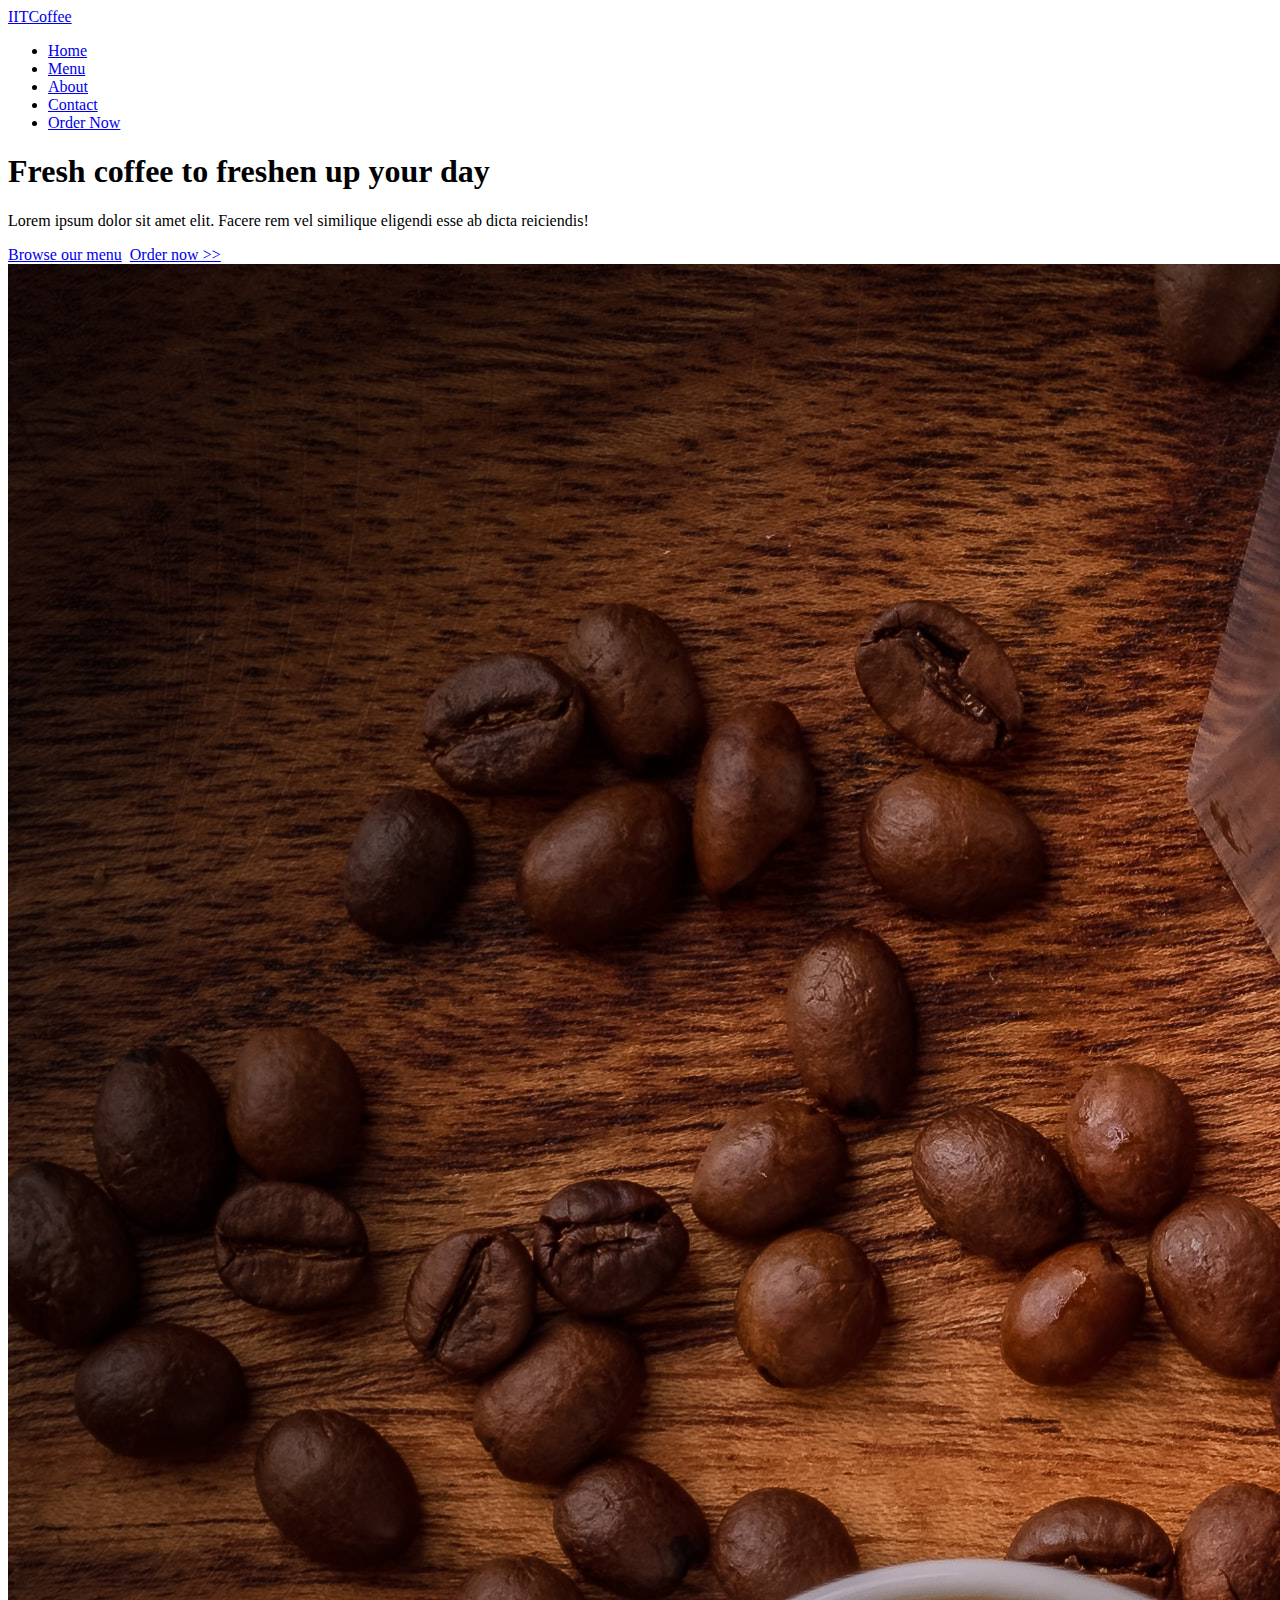
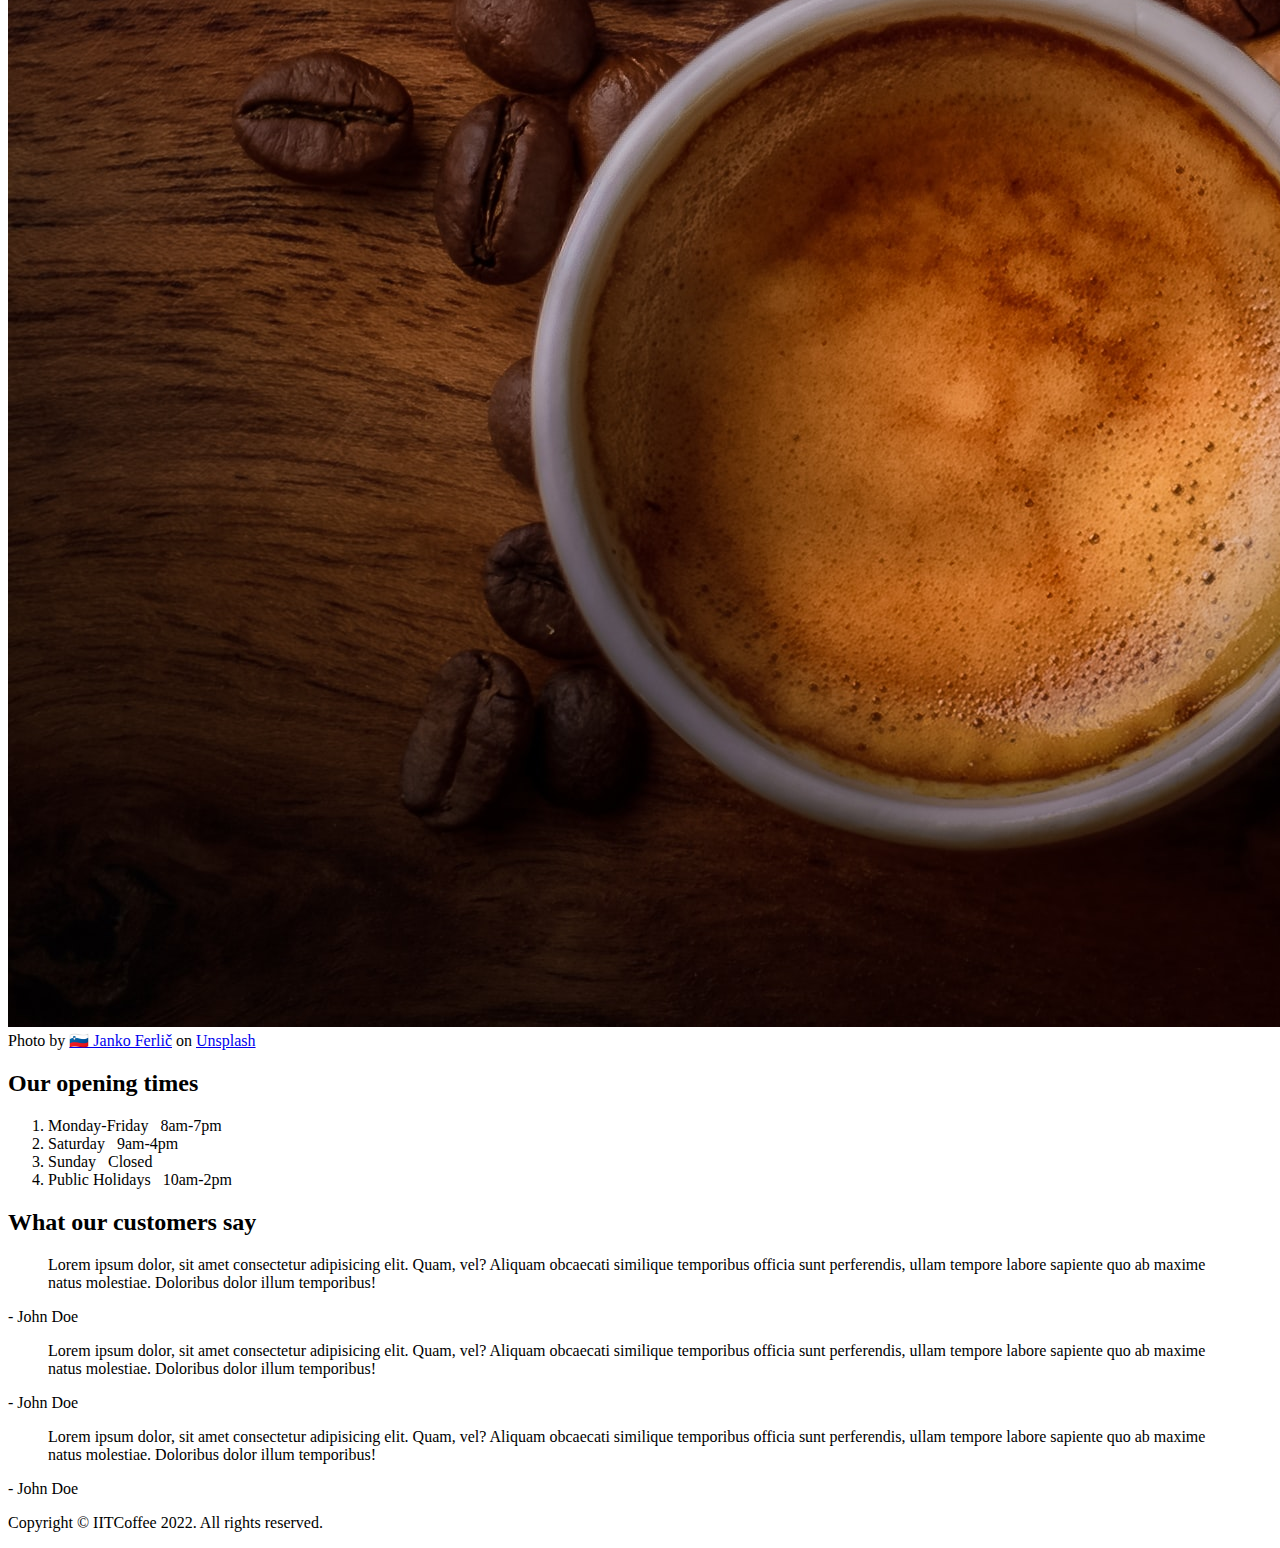
==== starter/index.html @ 9d486863 "Initial commit" ====
<!DOCTYPE html>
<html lang="en">
	<head>
		<meta charset="UTF-8" />
		<meta http-equiv="X-UA-Compatible" content="IE=edge" />
		<meta name="viewport" content="width=device-width, initial-scale=1.0" />
		<title>IITCoffee | Home</title>
	</head>
	<body>
		<nav>
			<a href="index.html">IITCoffee</a>
			<ul>
				<li><a href="index.html">Home</a></li>
				<li><a href="pages/menu.html">Menu</a></li>
				<li><a href="pages/about.html">About</a></li>
				<li><a href="pages/contact.html">Contact</a></li>
				<li><a href="#">Order Now</a></li>
			</ul>
		</nav>

		<header>
			<div>
				<h1>Fresh coffee to freshen up your day</h1>
				<p>
					Lorem ipsum dolor sit amet elit. Facere rem vel similique eligendi
					esse ab dicta reiciendis!
				</p>
				<a href="#">Browse our menu</a>&nbsp;
				<a href="#">Order now >></a>
			</div>

			<div>
				<img src="images/landing.jpg" alt="Coffee" />
				Photo by
				<a
					href="https://unsplash.com/@itfeelslikefilm?utm_source=unsplash&utm_medium=referral&utm_content=creditCopyText"
					>🇸🇮 Janko Ferlič</a
				>
				on
				<a
					href="https://unsplash.com/s/photos/coffee?utm_source=unsplash&utm_medium=referral&utm_content=creditCopyText"
					>Unsplash</a
				>
			</div>
		</header>

		<main>
			<section>
				<h2>Our opening times</h2>
				<ol>
					<li>Monday-Friday&nbsp;&nbsp;&nbsp;8am-7pm</li>
					<li>Saturday&nbsp;&nbsp;&nbsp;9am-4pm</li>
					<li>Sunday&nbsp;&nbsp;&nbsp;Closed</li>
					<li>Public Holidays&nbsp;&nbsp;&nbsp;10am-2pm</li>
				</ol>
			</section>

			<section>
				<h2>What our customers say</h2>

				<div>
					<div>
						<blockquote>
							Lorem ipsum dolor, sit amet consectetur adipisicing elit. Quam,
							vel? Aliquam obcaecati similique temporibus officia sunt
							perferendis, ullam tempore labore sapiente quo ab maxime natus
							molestiae. Doloribus dolor illum temporibus!
						</blockquote>
						<p>- John Doe</p>
					</div>

					<div>
						<blockquote>
							Lorem ipsum dolor, sit amet consectetur adipisicing elit. Quam,
							vel? Aliquam obcaecati similique temporibus officia sunt
							perferendis, ullam tempore labore sapiente quo ab maxime natus
							molestiae. Doloribus dolor illum temporibus!
						</blockquote>
						<p>- John Doe</p>
					</div>

					<div>
						<blockquote>
							Lorem ipsum dolor, sit amet consectetur adipisicing elit. Quam,
							vel? Aliquam obcaecati similique temporibus officia sunt
							perferendis, ullam tempore labore sapiente quo ab maxime natus
							molestiae. Doloribus dolor illum temporibus!
						</blockquote>
						<p>- John Doe</p>
					</div>
				</div>
			</section>
		</main>

		<footer>
			<p>Copyright &copy; IITCoffee 2022. All rights reserved.</p>
		</footer>
	</body>
</html>
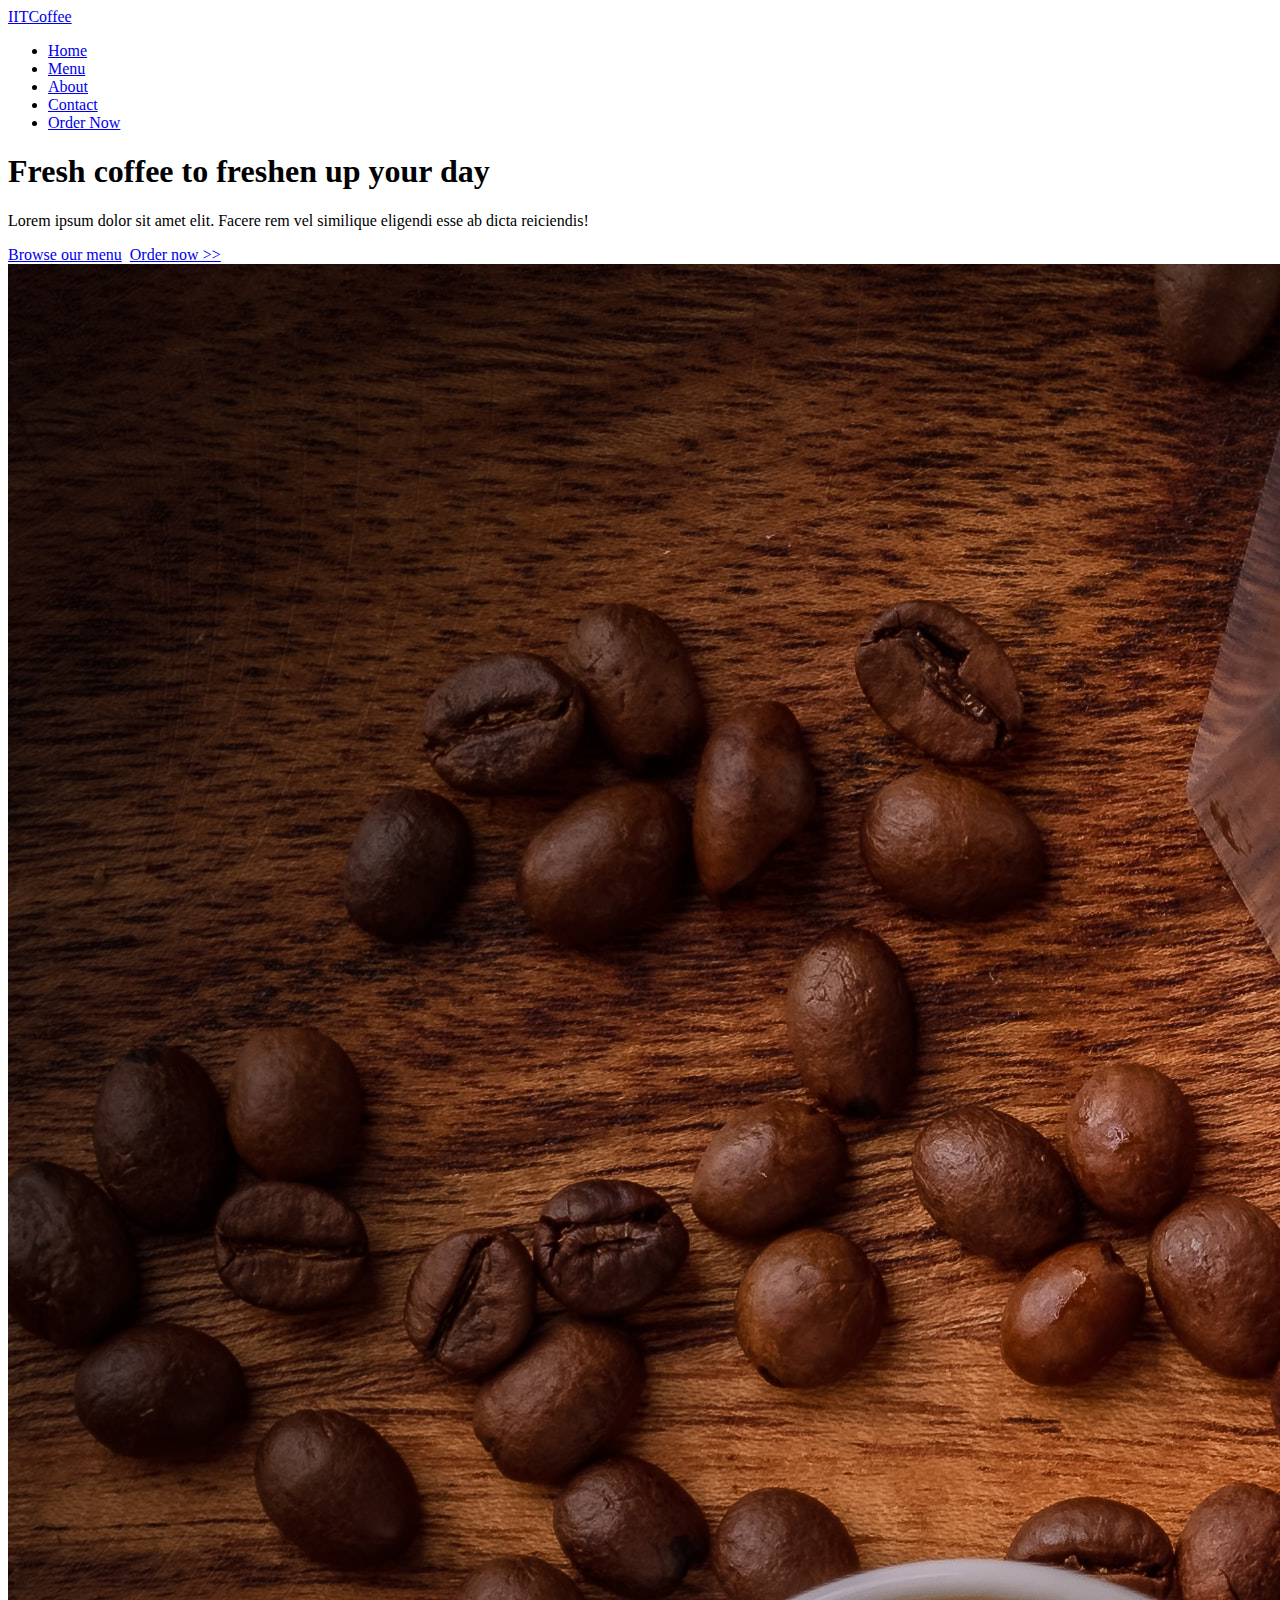
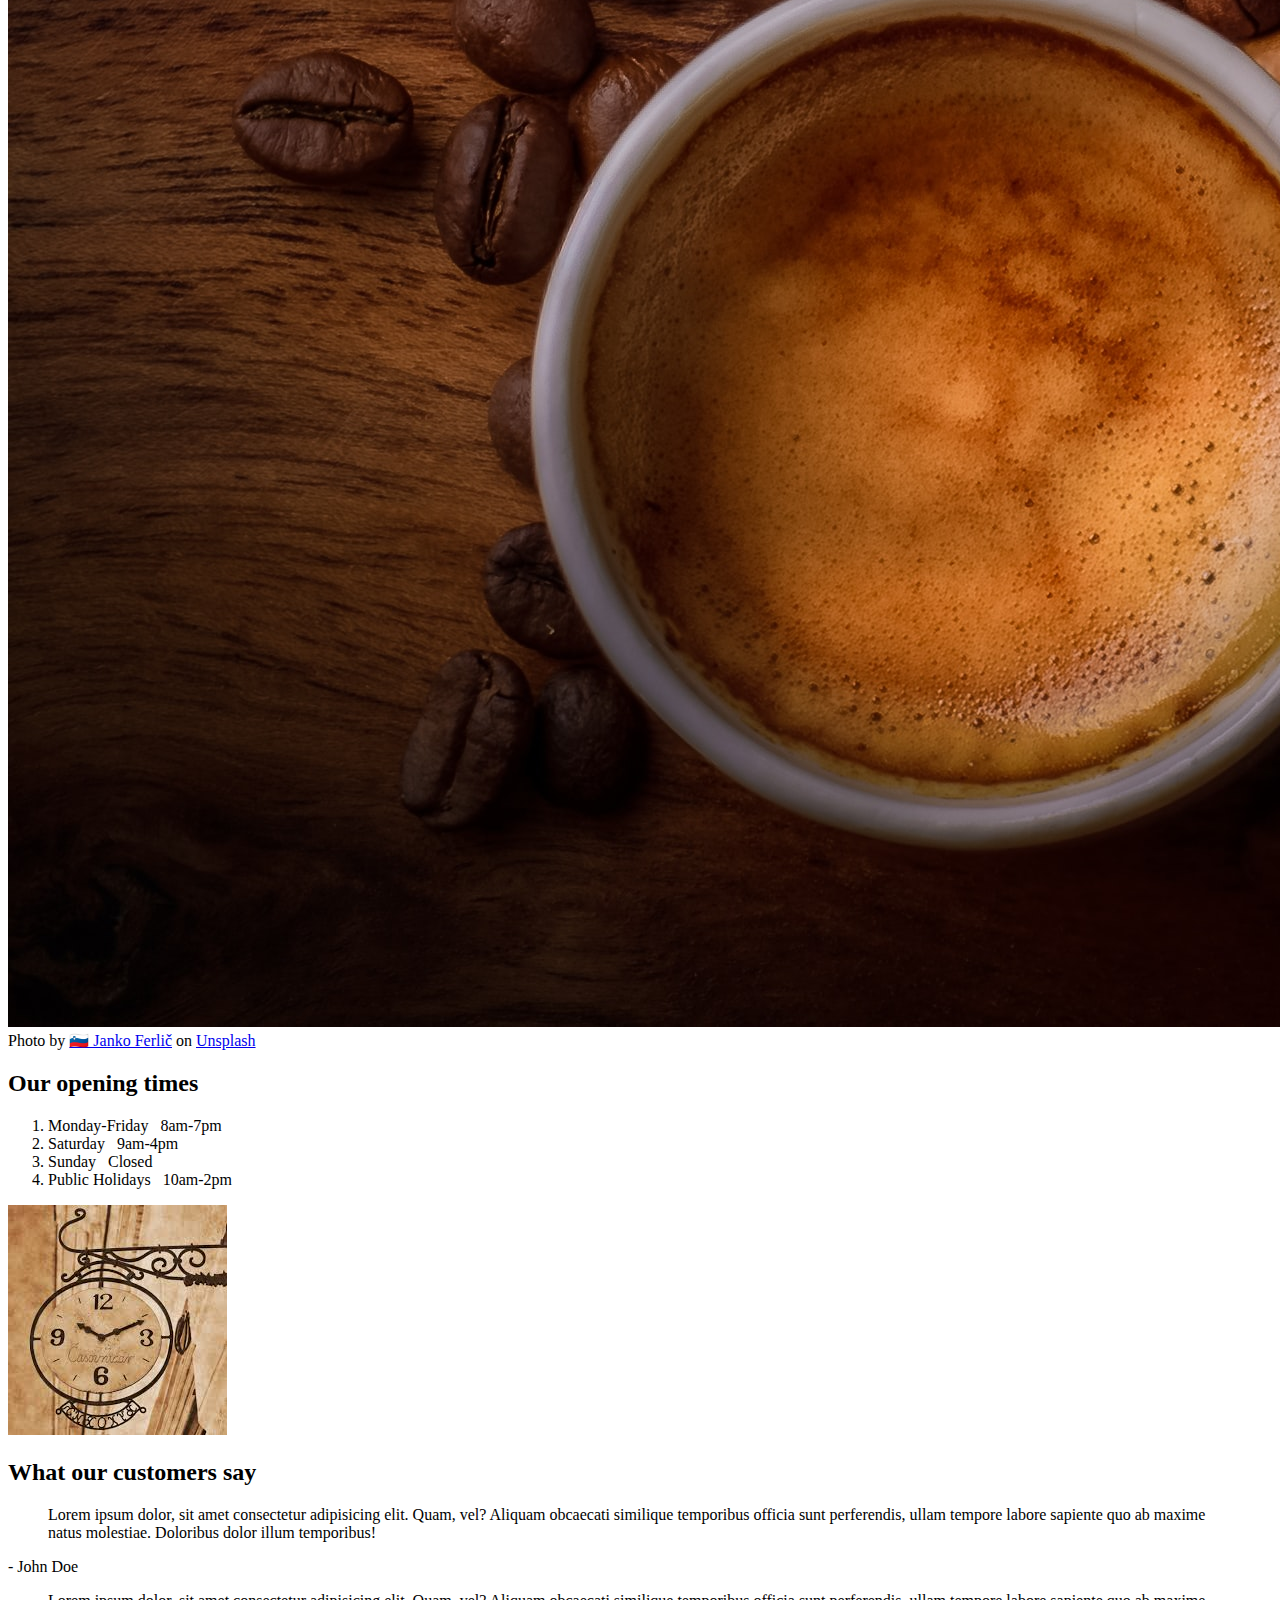
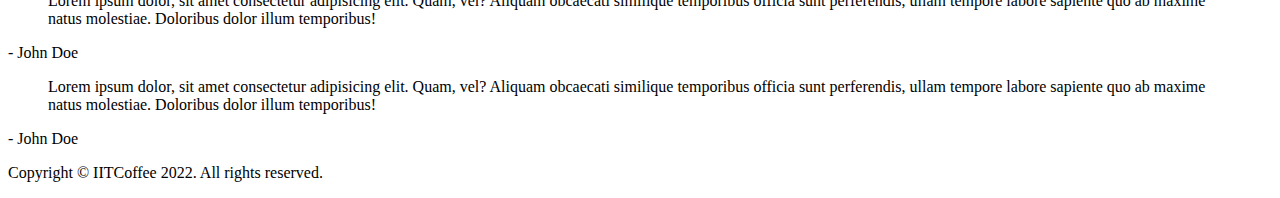
==== commit 059d6ab9: "Styled final" ====
--- a/starter/index.html
+++ b/starter/index.html
@@ -53,6 +53,7 @@
 					<li>Sunday&nbsp;&nbsp;&nbsp;Closed</li>
 					<li>Public Holidays&nbsp;&nbsp;&nbsp;10am-2pm</li>
 				</ol>
+				<img src="images/opening.jpg" alt="Clock" />
 			</section>
 
 			<section>
